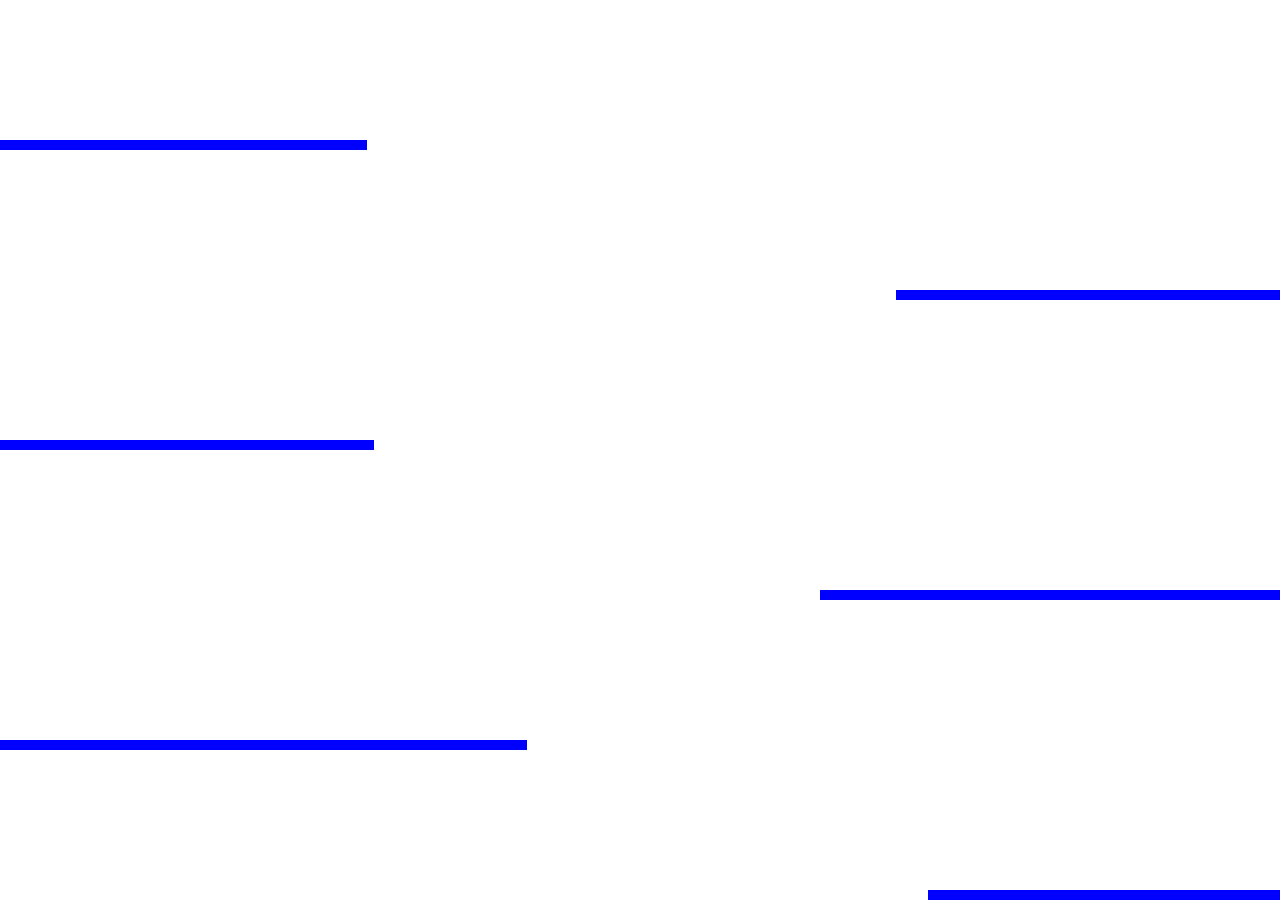
==== background.html @ 76502856 "background" ====
<!DOCTYPE html>
<html>
<head>
    <title></title>
</head>
<body>
<div id="background"></div>
<style>
    #background div{
        height: 10px;
        background-color: blue;
        position: absolute;
    }
    html,body{
        height: 100%;
        padding: 0;
        margin: 0;
    }
</style>
<script src="jquery-3.1.1.js"></script>
<script>
    var width = document.body.clientWidth;
    var height = document.body.clientHeight;
    var data=[];
    function initData(){
        for(var i=0;i<6;i++){
            data[i] = {};
            var wp = Math.random()*2+2;
            data[i].width = width/(Math.random()*2+2);
            data[i].top = height/6*(i+1)-10;
            if(i%2 === 0){
                data[i].left = 0;
            }
            else{
                data[i].right = 0;
            }
        }
        render();
    }
    function render(){
        for(var i=0;i<data.length;i++){
            var div;
            if(data[i].left === 0){
                div = "<div style='width: "+data[i].width+"px;top: "+data[i].top+"px;left: "+data[i].left+"px'></div>";
            }
            else{
                div = "<div style='width: "+data[i].width+"px;top: "+data[i].top+"px;right: "+data[i].right+"px'></div>";
            }
            $("#background").append(div);

        }
    }
    initData();
</script>
</body>
</html>
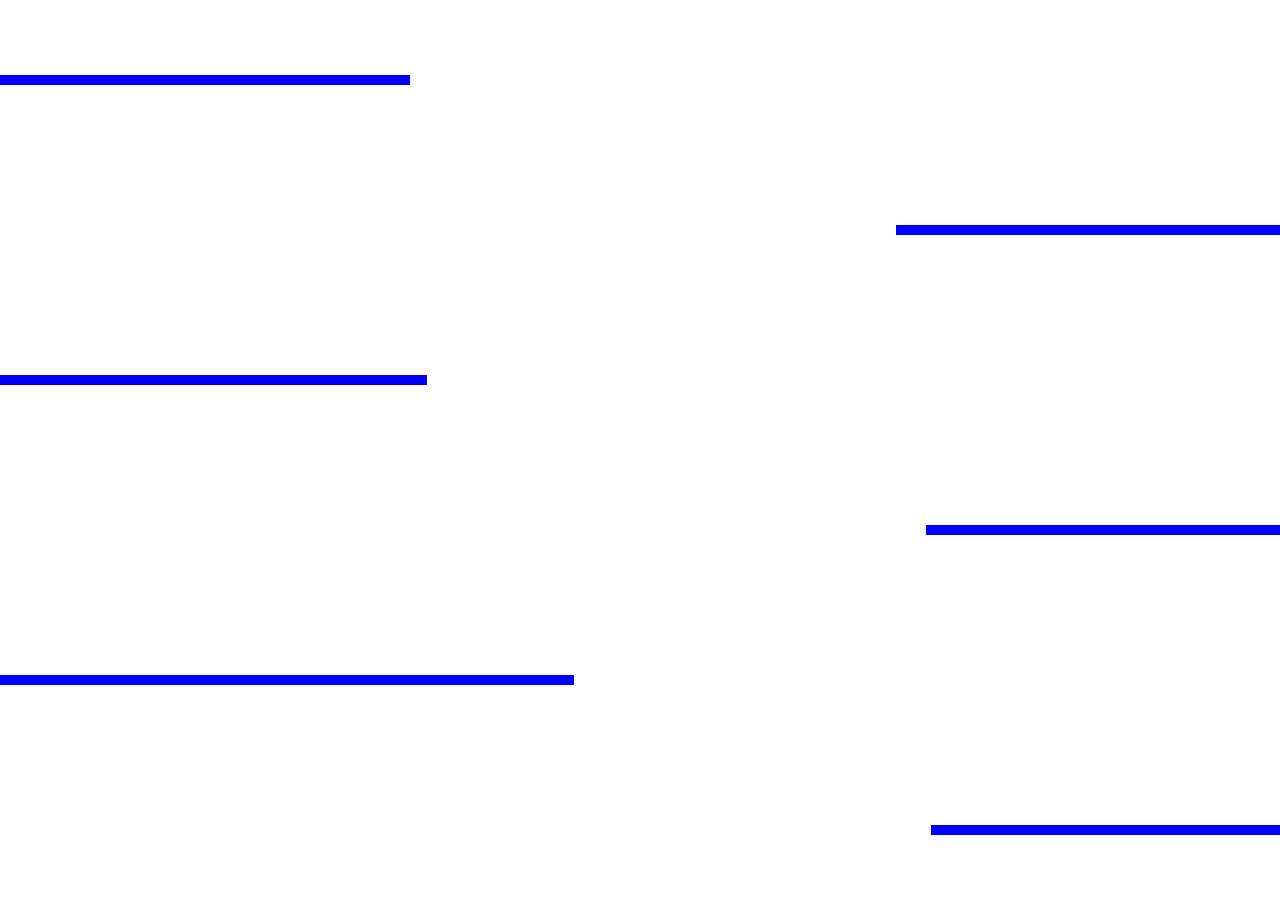
==== commit ae3a6e15: "background move" ====
--- a/background.html
+++ b/background.html
@@ -22,6 +22,7 @@
     var width = document.body.clientWidth;
     var height = document.body.clientHeight;
     var data=[];
+    var isLeft = 1;
     function initData(){
         for(var i=0;i<6;i++){
             data[i] = {};
@@ -50,7 +51,36 @@
 
         }
     }
+    function move(){
+        for(var i=0;i<6;i++){
+            data[i].top = data[i].top-1;
+            if(data[i].top<0){
+                data.splice(i,1);
+                $("#background").find("div").remove();
+                addOne();
+            }
+        }
+        $("#background").html("");
+        render();
+        setTimeout(move,10);
+    }
+    function addOne(){
+        var obj = {
+            width:width/(Math.random()*2+2),
+            top:height-10
+        };
+        if(isLeft){
+            obj.left = 0;
+            isLeft = 0;
+        }
+        else{
+            obj.right = 0;
+            isLeft = 1;
+        }
+        data[data.length] = obj;
+    }
     initData();
+    move();
 </script>
 </body>
 </html>